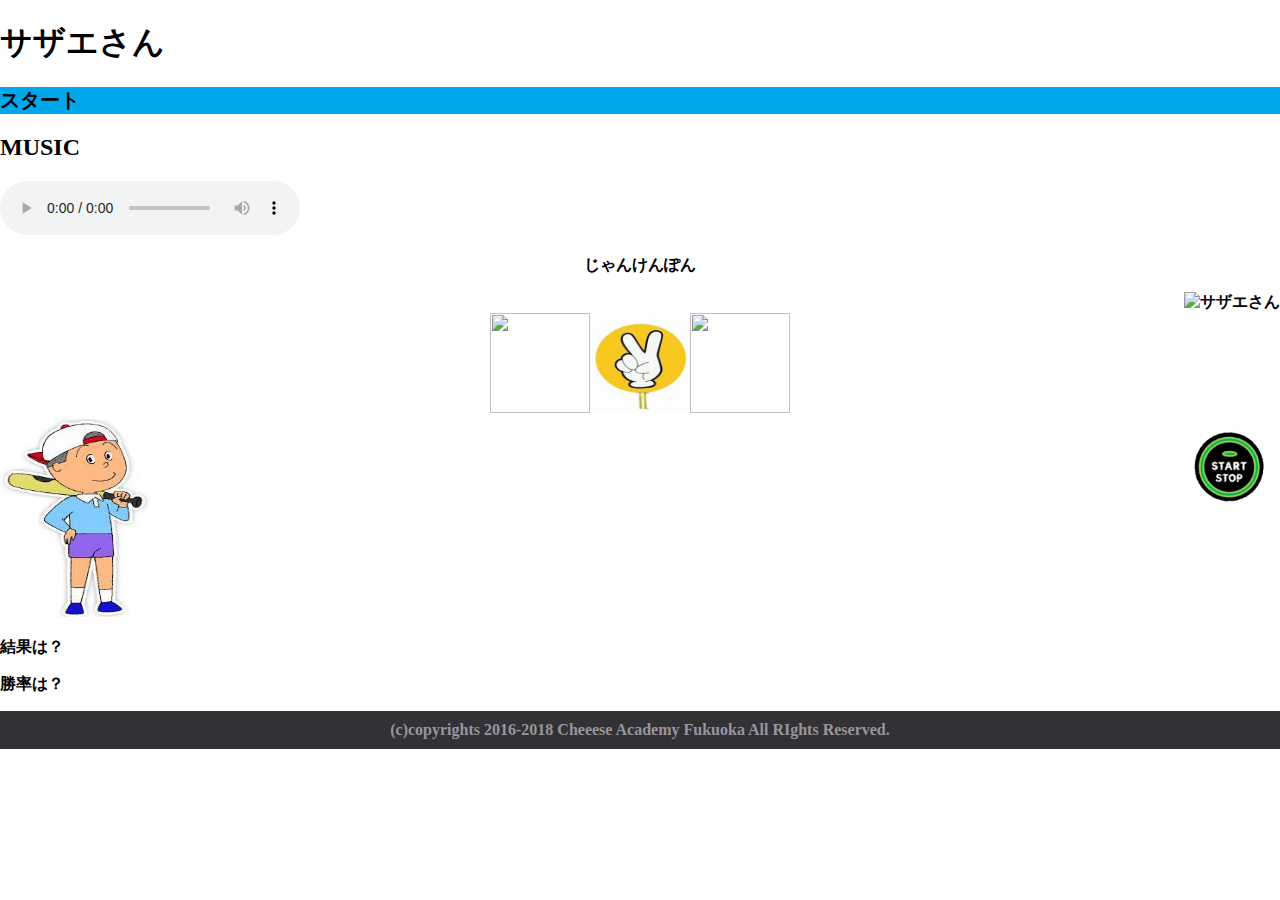
==== index.html @ 2810a510 "change to index" ====
<!DOCTYPE html>
<html lang="ja">

<head>
  <meta charset="UTF-8">
  <meta name="viewport" content="width=device-width, initial-scale=1.0">
  <link rel="stylesheet" href=janken_travel.css/style.css>
  <title>G's旅行</title>
</head>

<body>
  <header>
    <h1>サザエさん</h1>
  </header>

  <main>
    <div id="timer">スタート</div>
    <div>
      <audio class="sazae_ms" preload="auto">
        <source controls src="audio/歌詞.mp3">
      </audio>
      <div>
        <h2>MUSIC</h2>
        <audio controls src="audio/歌詞.mp3"></audio>
      </div>
    </div>
    
    <!-- <div class="players"> -->
        <div class="sazae">
          <p class="janken" id="janken">じゃんけんぽん</p>
          <img src="janken_travel.img/サザエぽん！.jpg" id="sazae" alt="サザエさん">
        </div>
          
          <div class="command">
            <div class="gu_btn">
                <img src="janken_travel.img/グー.jpg">
            </div>
            <div class="cho_btn">
                <img src="janken_travel.img/チョキ.jpg">
            </div> 
            <div class="pa_btn">
                <img src="janken_travel.img/パー.jpg">
            </div> 
          </div>

         <div class="u"> 
            <div class="you_img">
              <img src="janken_travel.img/カツオ.jpeg" id="you" alt="あなた">
            </div>
          
            <div>
              <div class="switch">
                <img src="janken_travel.img/OFF2-cutout.png" id="switch_img" alt="OFF">
              </div>   
          </div>
        </div>
            
          </div>
          <!-- <div><p id="com_hannd">コンピュータの出した手は？</p></div>
          <div><p id="my_hand">自分の手は？</p></div> -->
          <div><p id="result">結果は？</p></div>
          <div><p id="winning_per">勝率は？</p></div>
          
        </div>
    </div>



    <!-- <div class="button_below">
      <div id="stage_change1" class="stage_change">北海道</div>
      <div id="stage_change2" class="stage_change">東京</div>
      <div id="stage_change3" class="stage_change">山口</div>
      <div id="stage_change4" class="stage_change">福岡</div>   
      <audio id="right_sigh_sound"></audio>
      <audio id="some_vioce"></audio>
    </div> -->

<!-- 
    <img class="gazo" src="janken_travel.img/カツオ.jpeg" alt=""> -->


  </main>
  <footer>(c)copyrights 2016-2018 Cheeese Academy Fukuoka All RIghts Reserved.</footer>

  <script src="https://ajax.googleapis.com/ajax/libs/jquery/3.2.1/jquery.min.js"></script>
  <!-- <script src="janken.js/main.js"></script> -->
  


  <script>

    //   const timer = document.getElementById("timer");
    // }


    //  タイマー
  // function updateTimer() {
  //   const timeLimit = 180 * 1000;

  //   const t = new Date(startTime + timeLimit - Date.now());
  //   const m = String(t.getMinutes()).padStart(2, '0');
  //   const m = String(t.getSeconds()).padStart(2, '0');
  //   const ms = String(t.getMilliSeconds()).padStart(3, '0');
  //   timer.textContent = "${m}:${s}.${ms}";

  //   timeoutID = setTimeout(() => {
  //     updateTimer();
  //   }, 10);
  // }

    //ここに処理を追加


// じゃんけん（反復）＋勝率計算 --------------------------


    // let 数
    let win = 0; 
    let game_count = 0;    
   
//     $(function(){
// 	$('.gazo')(randomNumber === 0)(function(){
// 		if($(this).hasClass('open') == false){
// 			$(this).attr('src', 'janken_travel.img/右折.png').addClass('open');
// 		}else{
// 			$(this).attr('src', 'janken_travel.img/パー.jpg').removeClass('');
// 		}
// 	});
// }); 

  $(".gu_btn").on("click", function(){
    
    // サザエ前画像　removeClass hyoji
    // サザエ前画像　removeClass hyoji


    const min = 0;
    const max = 2;

    const randomNumber = Math.floor(Math.random() * (max - min + 1)) + min

    game_count = game_count +1;  // let 勝ち　数＋
    if(randomNumber === 0)  {
    $("#result").text("勝ち");


    // $("#sazae").attr('src', 'janken_travel.img/チョキ.jpg');

    $('h1').fadeIn("slow", function () {
  $(this).delay(3000).fadeOut("slow");
});


    win = win+1;
    }else if (randomNumber === 1) {
    $("#result").text("あいこ");
    }else if (randomNumber === 2) {
    $("#result").text("負け");
    }else{
      alert("エラー");
    }

    $(function(){
	$('.gazo').click(function(){  
		if($(this).hasClass('open') == false){
			$(this).attr('src', 'janken_travel.img/右折.png').addClass('open');
		}else{

		
		}
	});
}); 


    $("#winning_per").text(Math.floor(win / game_count*100)+"%");    // jquery 勝率
  });


  $(".cho_btn").on("click", function(){
    
    const min = 0;
    const max = 2;
    
    const randomNumber = Math.floor(Math.random() * (max - min + 1)) + min;
    
    game_count = game_count +1;
    if(randomNumber === 0)  {
      $("#result").text("勝ち");
      win = win+1;
    }else if (randomNumber === 1) {
      $("#result").text("あいこ");
    }else if (randomNumber === 2) {
      $("#result").text("負け");
    }else{
      alert("エラー");
    }
    $("#winning_per").text(Math.floor(win / game_count*100)+"%");

  });


  $(".pa_btn").on("click", function(){
    
    const min = 0;
    const max = 2;
    
    const randomNumber = Math.floor(Math.random() * (max - min + 1)) + min;
    
    game_count = game_count +1;
    if(randomNumber === 0)  {
      $("#result").text("勝ち");
      win = win+1;
    }else if (randomNumber === 1) {
      $("#result").text("あいこ");
    }else if (randomNumber === 2) {
      $("#result").text("負け");
    }else{
      alert("エラー");
    }
    $("#winning_per").text(Math.floor(win / game_count*100)+"%");
  });


  // 勝った時の操作 
  
  if(win ===1){
    endGame();
    sazae. src = "janken_travel.img/drivepeople.png";
  }

//  負けた時の操作



// あいこの時の操作





</script>


</body>

</html>
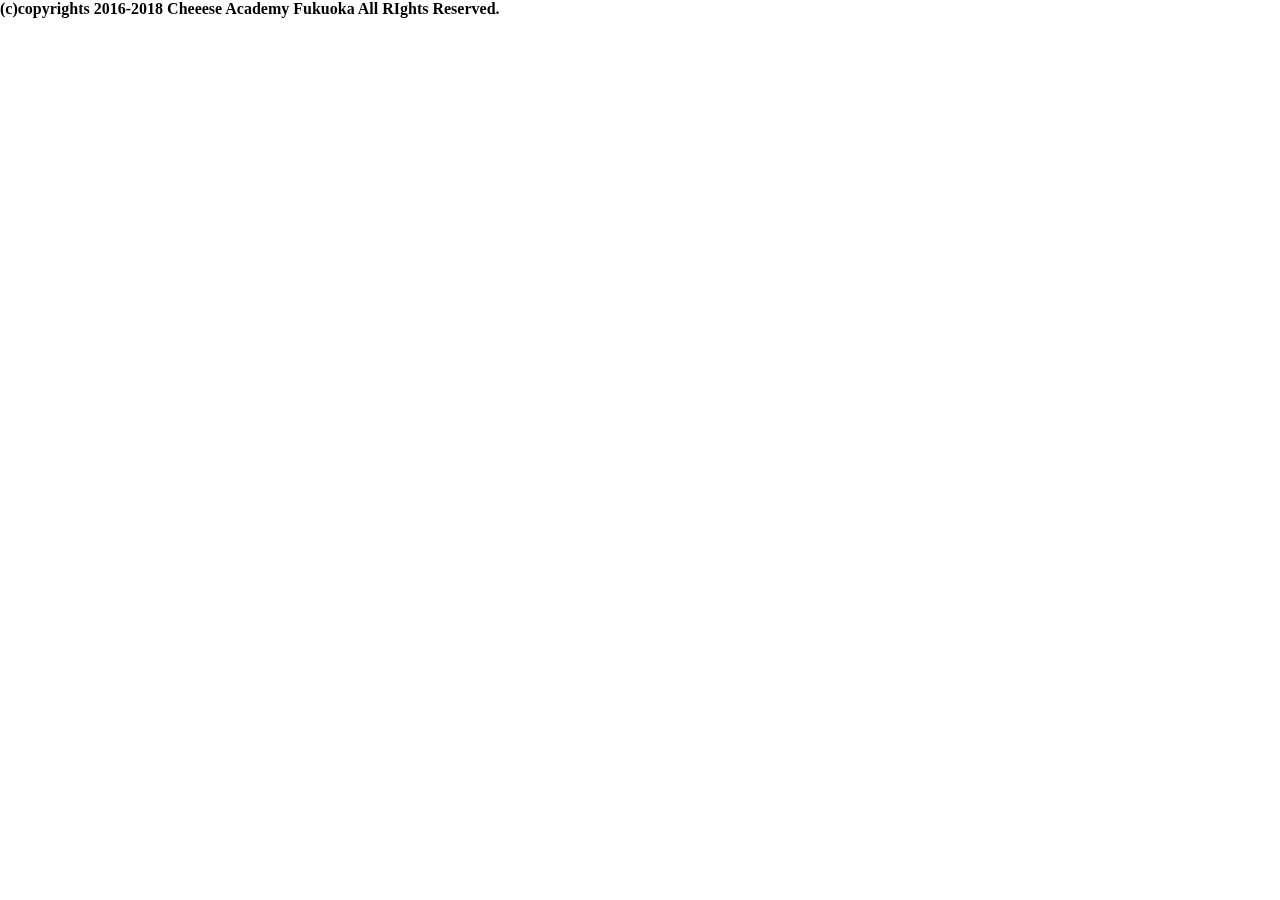
==== commit 72ab8328: "パニック状態" ====
--- a/index.html
+++ b/index.html
@@ -6,9 +6,27 @@
   <meta name="viewport" content="width=device-width, initial-scale=1.0">
   <link rel="stylesheet" href=janken_travel.css/style.css>
   <title>G's旅行</title>
+  <div id="video-area">
+    <video id="video" poster="img/movie.jpg" webkit-playsinline playsinline muted autoplay loop>
+  
+    
 </head>
 
 <body>
+<!-- 背景 -->
+
+<div id="video-area">
+  <video id="video" poster="img/movie.jpg" webkit-playsinline playsinline muted autoplay loop>
+    <source src="audio/y2mate.com - サザエさんエンディング最期の家に入る所_360p.mp4" type="video/mp4">
+    <p>動画を再生できる環境ではありません。</p>
+    </video>
+    <!--/video-area--></div>
+    </header>
+
+
+
+
+
   <header>
     <h1>サザエさん</h1>
   </header>
@@ -28,10 +46,21 @@
     <!-- <div class="players"> -->
         <div class="sazae">
           <p class="janken" id="janken">じゃんけんぽん</p>
-          <img src="janken_travel.img/サザエぽん！.jpg" id="sazae" alt="サザエさん">
+          
+          <div class="sazae_img">
+            <img src="janken_travel.img/サザエぽん！.jpg" id="sazae" alt="サザエさん">
+          </div>
         </div>
-          
-          <div class="command">
+  
+          <div class="fade_img">
+           <img src="janken_travel.img/グー.jpg" id="sazae_gu">
+           <img src="janken_travel.img/チョキ.jpg" id="sazae_gu">
+           <img src="janken_travel.img/パー.jpg" id="sazae_gu">
+          </div>
+
+        
+          <!-- じゃんけんボタン -->
+          <div class="command">  
             <div class="gu_btn">
                 <img src="janken_travel.img/グー.jpg">
             </div>
@@ -42,12 +71,12 @@
                 <img src="janken_travel.img/パー.jpg">
             </div> 
           </div>
-
+<!-- カツオ -->
          <div class="u"> 
             <div class="you_img">
               <img src="janken_travel.img/カツオ.jpeg" id="you" alt="あなた">
             </div>
-          
+          <!-- スイッチ -->
             <div>
               <div class="switch">
                 <img src="janken_travel.img/OFF2-cutout.png" id="switch_img" alt="OFF">
@@ -55,13 +84,13 @@
           </div>
         </div>
             
-          </div>
+      
           <!-- <div><p id="com_hannd">コンピュータの出した手は？</p></div>
           <div><p id="my_hand">自分の手は？</p></div> -->
           <div><p id="result">結果は？</p></div>
           <div><p id="winning_per">勝率は？</p></div>
           
-        </div>
+      
     </div>
 
 
@@ -111,47 +140,46 @@
     //ここに処理を追加
 
 
-// じゃんけん（反復）＋勝率計算 --------------------------
-
-
-    // let 数
+    $('#sazae_gu').hide
+
+// じゃんけん（反復）----------------------------------------------------
+
     let win = 0; 
     let game_count = 0;    
    
-//     $(function(){
-// 	$('.gazo')(randomNumber === 0)(function(){
-// 		if($(this).hasClass('open') == false){
-// 			$(this).attr('src', 'janken_travel.img/右折.png').addClass('open');
-// 		}else{
-// 			$(this).attr('src', 'janken_travel.img/パー.jpg').removeClass('');
-// 		}
-// 	});
-// }); 
-
+
+// グーを押した時-------------------------------
   $(".gu_btn").on("click", function(){
-    
-    // サザエ前画像　removeClass hyoji
-    // サザエ前画像　removeClass hyoji
-
 
     const min = 0;
     const max = 2;
 
     const randomNumber = Math.floor(Math.random() * (max - min + 1)) + min
 
-    game_count = game_count +1;  // let 勝ち　数＋
-    if(randomNumber === 0)  {
+    game_count = game_count +1;  // let 勝ち数＋
+    if(randomNumber === 0)  { 
     $("#result").text("勝ち");
 
-
-    // $("#sazae").attr('src', 'janken_travel.img/チョキ.jpg');
-
-    $('h1').fadeIn("slow", function () {
-  $(this).delay(3000).fadeOut("slow");
+// グーで勝った時--------------------
+    // $("#sazae").attr('src', 'janken_travel.img/チョキ.jpg')
+    // // $(this)
+    // .fadeIn(300);
+
+    $('#sazae_gu').fadeIn("slow", function () {
+  $(this).fadeOut("slow");
 });
 
-
-    win = win+1;
+// $(function(){
+//   $(".fade-img img:not(:first-child)").hide();
+//   setInterval(function() {
+//     $(".fade-img img:first-child").fadeOut("slow").next("img").fadeIn("slow").end().appendTo(".fade-img");
+//   },1000);
+// });
+
+
+
+
+    win = win+1;    //勝ちカウントをする
     }else if (randomNumber === 1) {
     $("#result").text("あいこ");
     }else if (randomNumber === 2) {
@@ -176,30 +204,14 @@
   });
 
 
-  $(".cho_btn").on("click", function(){
-    
-    const min = 0;
-    const max = 2;
-    
-    const randomNumber = Math.floor(Math.random() * (max - min + 1)) + min;
-    
-    game_count = game_count +1;
-    if(randomNumber === 0)  {
-      $("#result").text("勝ち");
-      win = win+1;
-    }else if (randomNumber === 1) {
-      $("#result").text("あいこ");
-    }else if (randomNumber === 2) {
-      $("#result").text("負け");
-    }else{
-      alert("エラー");
-    }
-    $("#winning_per").text(Math.floor(win / game_count*100)+"%");
-
-  });
-
-
-  $(".pa_btn").on("click", function(){
+
+
+
+
+
+// チョキ押した時-----------------------------
+  
+$(".cho_btn").on("click", function(){
     
     const min = 0;
     const max = 2;
@@ -221,18 +233,33 @@
   });
 
 
-  // 勝った時の操作 
-  
-  if(win ===1){
-    endGame();
-    sazae. src = "janken_travel.img/drivepeople.png";
-  }
-
-//  負けた時の操作
-
-
-
-// あいこの時の操作
+
+
+
+
+// パー押した時--------------------------
+ 
+$(".pa_btn").on("click", function(){
+    
+    const min = 0;
+    const max = 2;
+    
+    const randomNumber = Math.floor(Math.random() * (max - min + 1)) + min;
+    
+    game_count = game_count +1;
+    if(randomNumber === 0)  {
+      $("#result").text("勝ち");
+      win = win+1;
+    }else if (randomNumber === 1) {
+      $("#result").text("あいこ");
+    }else if (randomNumber === 2) {
+      $("#result").text("負け");
+    }else{
+      alert("エラー");
+    }
+    $("#winning_per").text(Math.floor(win / game_count*100)+"%");
+  });
+
 
 
 
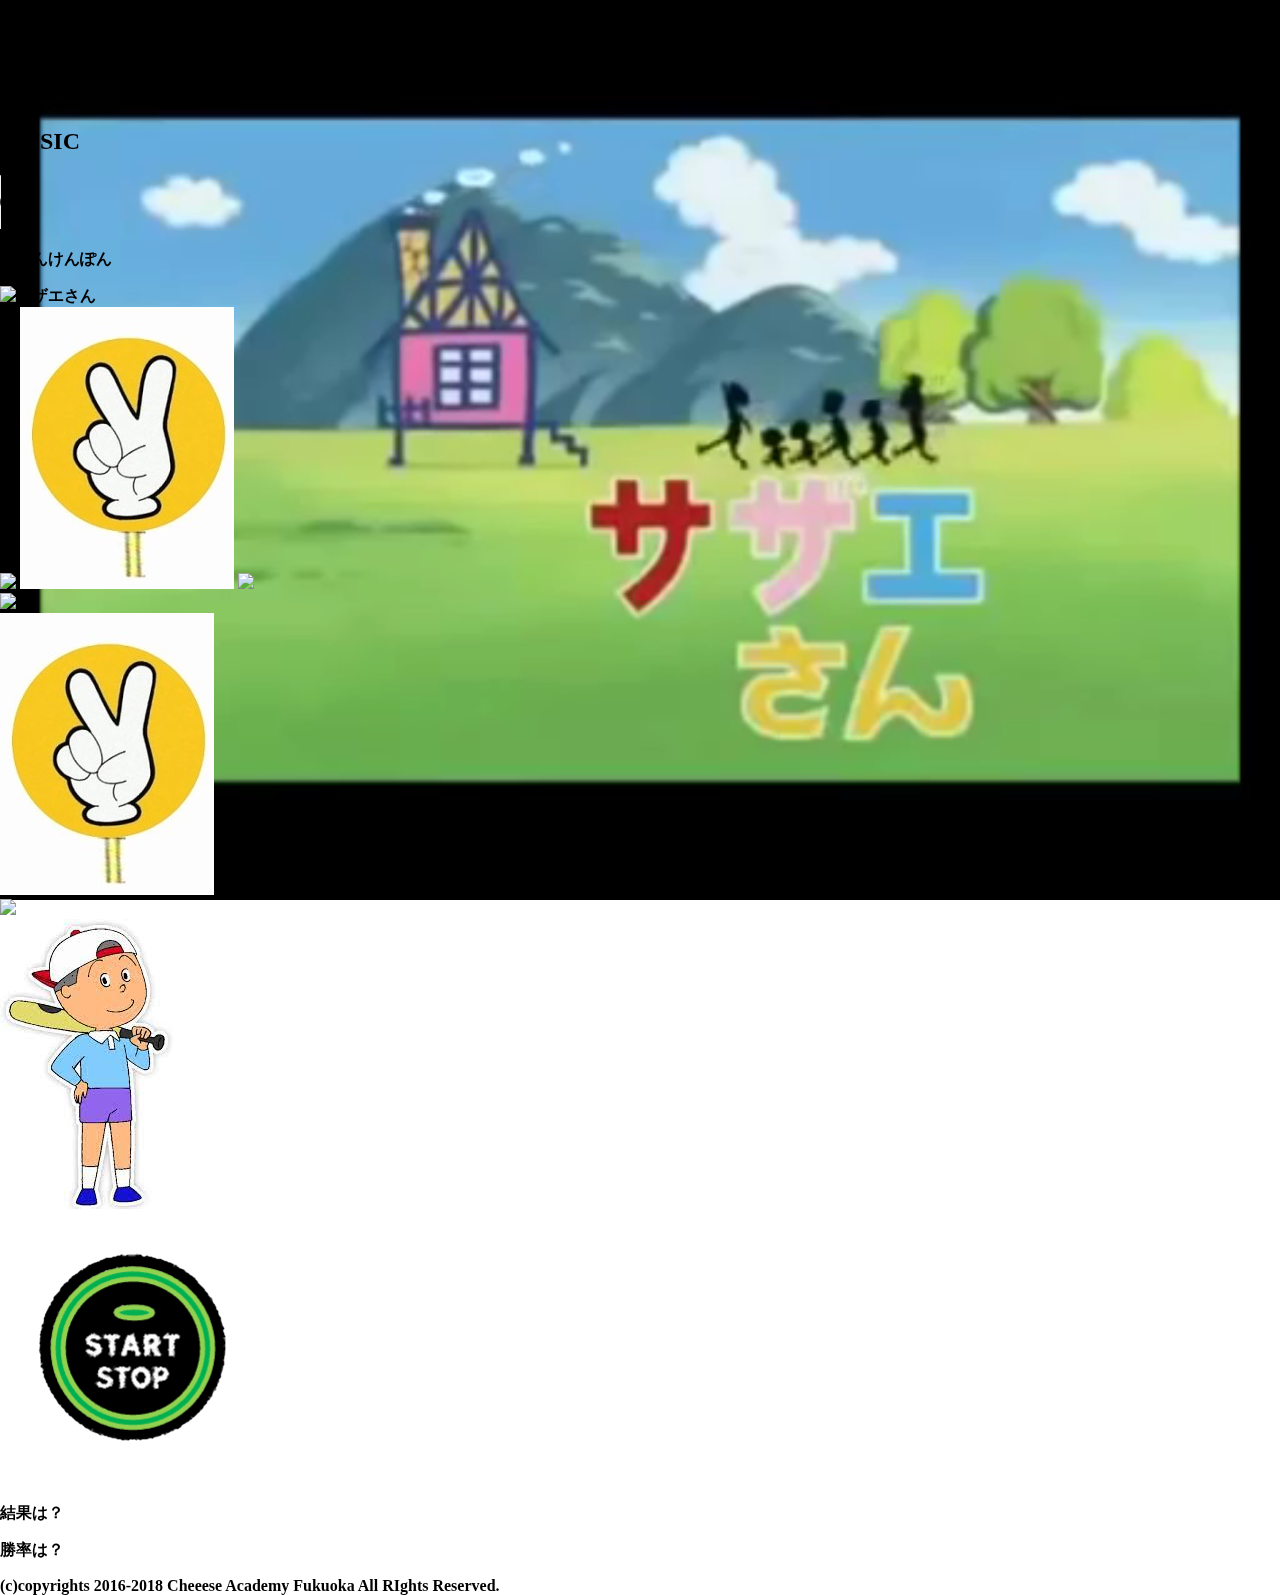
==== commit b7c14b9f: "after check and change video tag place" ====
--- a/index.html
+++ b/index.html
@@ -6,9 +6,6 @@
   <meta name="viewport" content="width=device-width, initial-scale=1.0">
   <link rel="stylesheet" href=janken_travel.css/style.css>
   <title>G's旅行</title>
-  <div id="video-area">
-    <video id="video" poster="img/movie.jpg" webkit-playsinline playsinline muted autoplay loop>
-  
     
 </head>
 
@@ -16,7 +13,7 @@
 <!-- 背景 -->
 
 <div id="video-area">
-  <video id="video" poster="img/movie.jpg" webkit-playsinline playsinline muted autoplay loop>
+  <video id="video" poster="img/movie.jpg" playsinline muted autoplay loop>
     <source src="audio/y2mate.com - サザエさんエンディング最期の家に入る所_360p.mp4" type="video/mp4">
     <p>動画を再生できる環境ではありません。</p>
     </video>
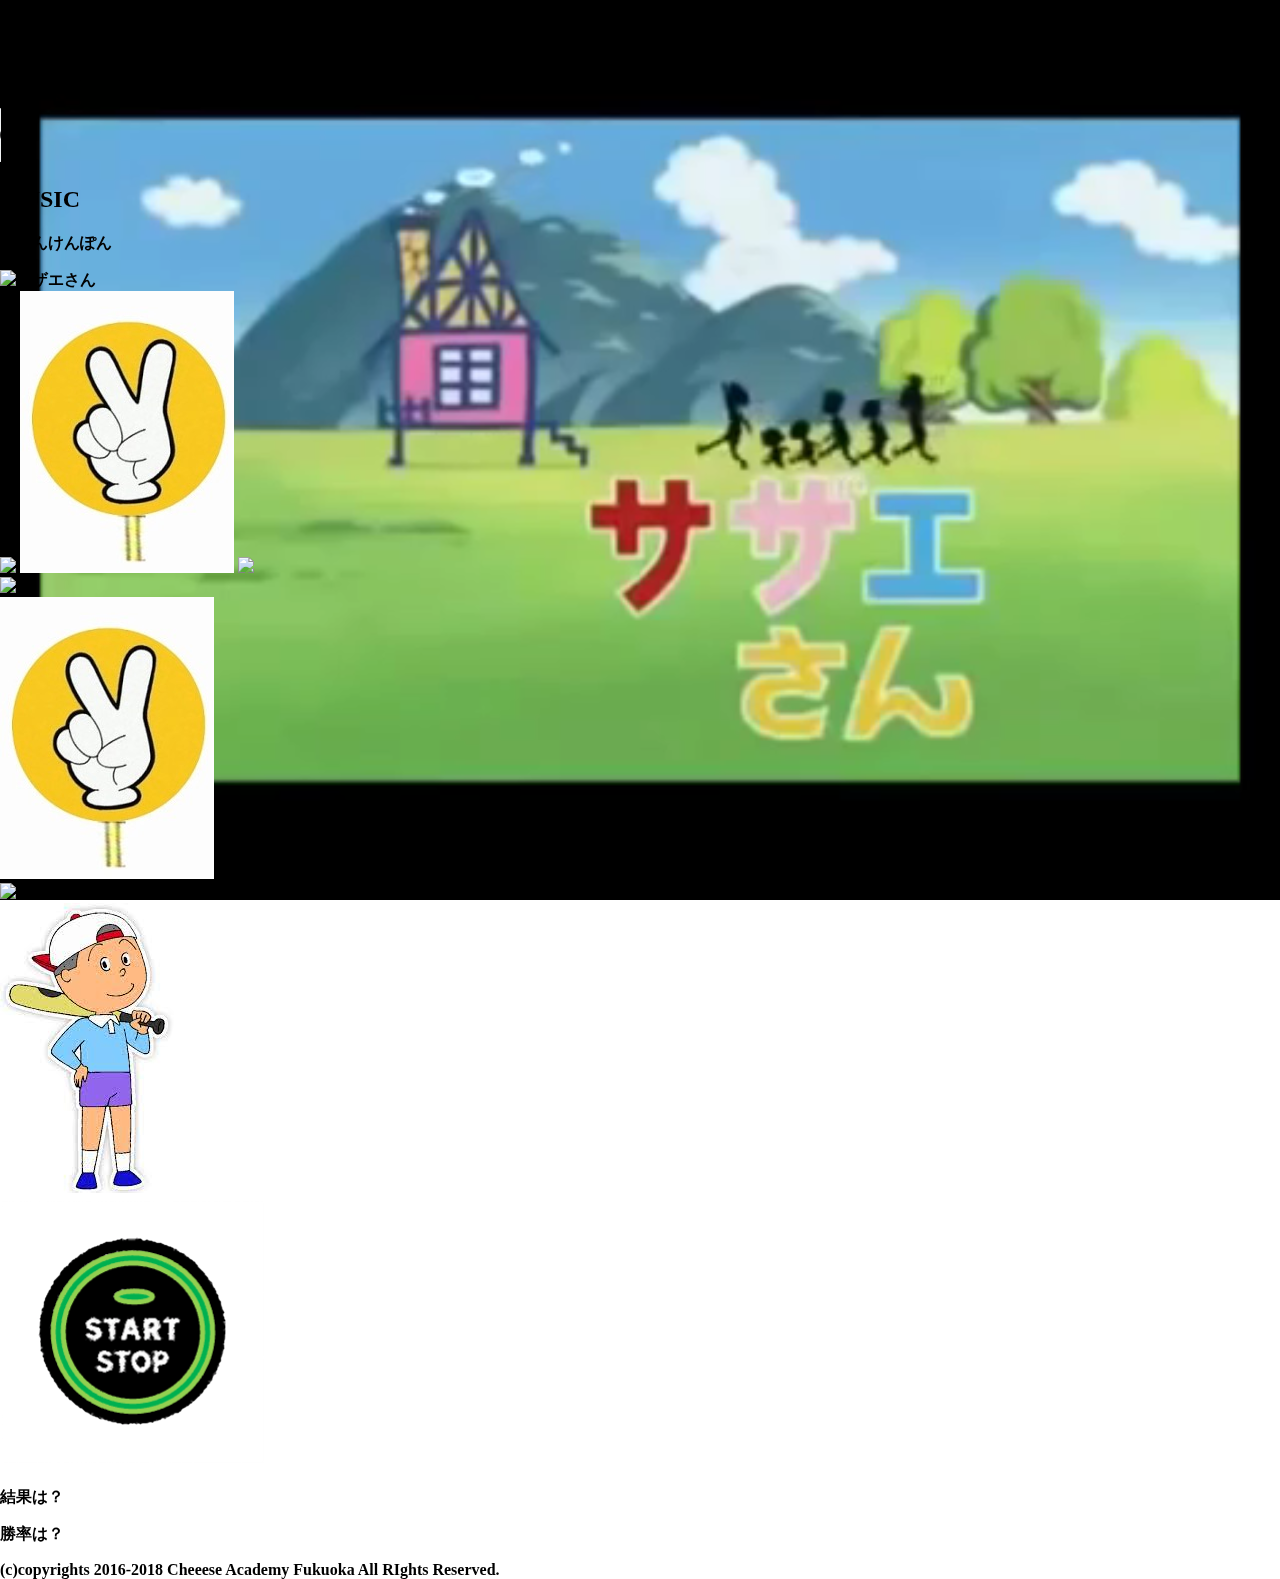
==== commit 461de93d: "first check after" ====
--- a/index.html
+++ b/index.html
@@ -18,7 +18,7 @@
     <p>動画を再生できる環境ではありません。</p>
     </video>
     <!--/video-area--></div>
-    </header>
+    
 
 
 
@@ -31,12 +31,11 @@
   <main>
     <div id="timer">スタート</div>
     <div>
-      <audio class="sazae_ms" preload="auto">
-        <source controls src="audio/歌詞.mp3">
-      </audio>
+      <audio controls src="audio/歌詞.mp3"></audio>
       <div>
         <h2>MUSIC</h2>
-        <audio controls src="audio/歌詞.mp3"></audio>
+       
+        </audio>
       </div>
     </div>
     
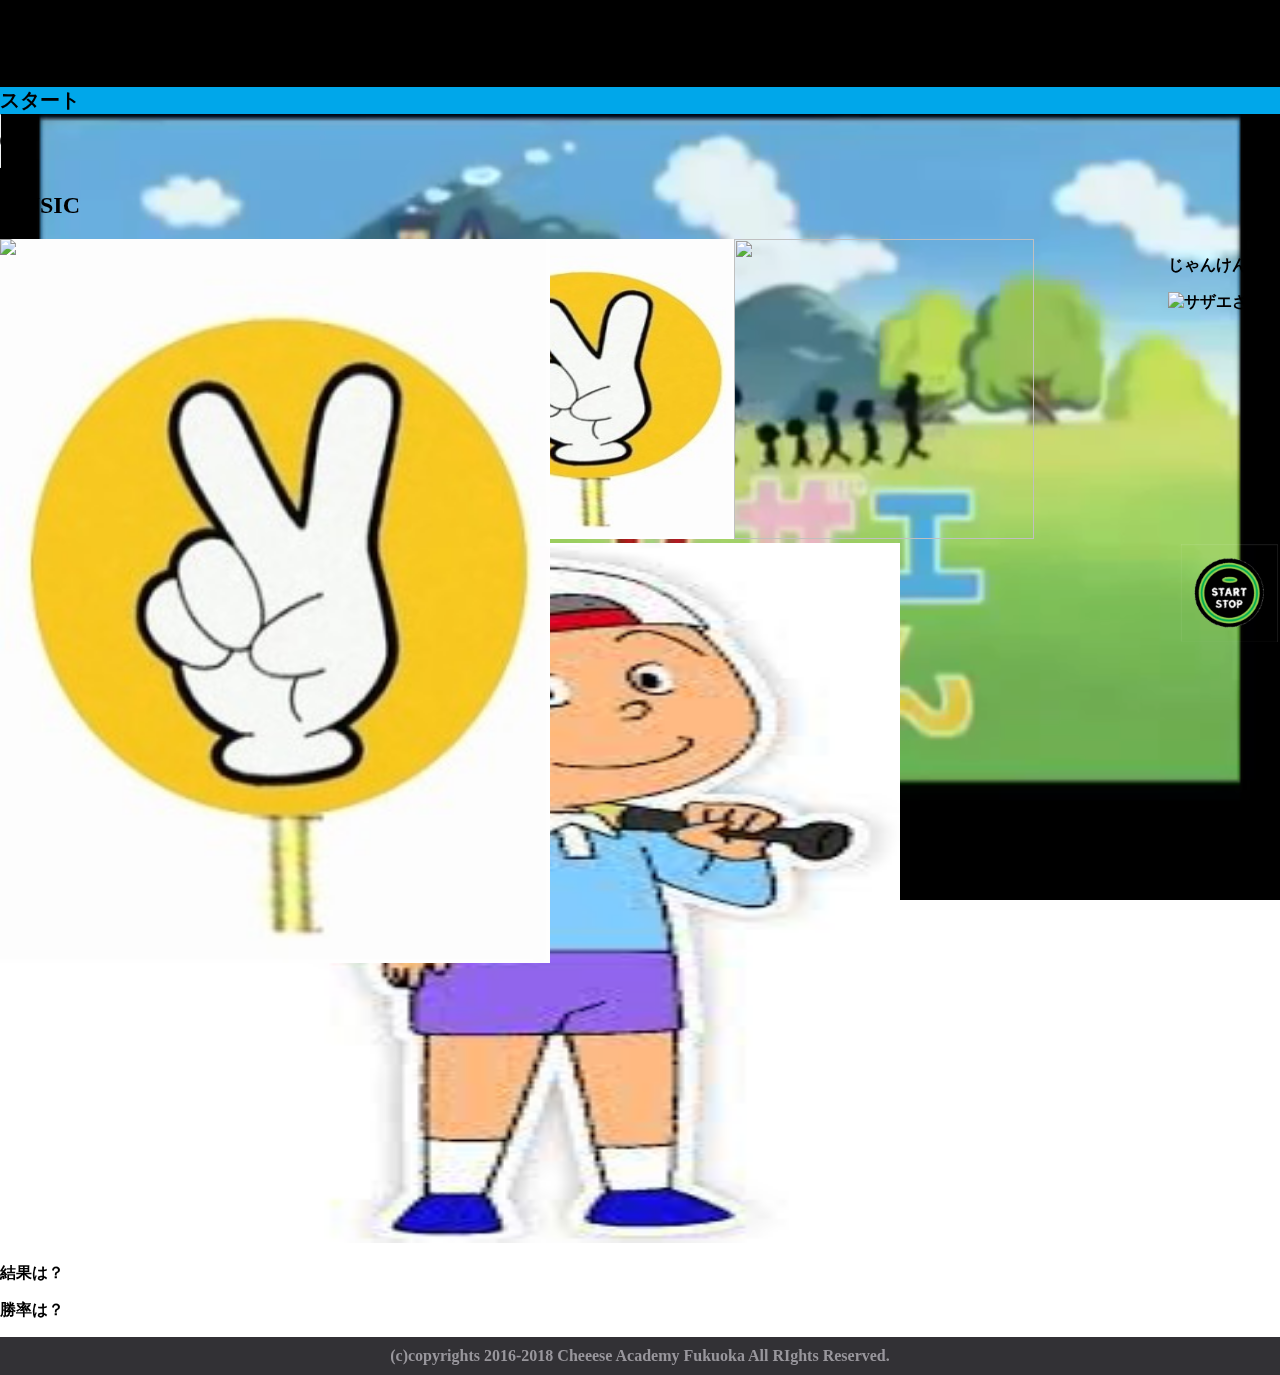
==== commit ba28f9ef: "check" ====
--- a/index.html
+++ b/index.html
@@ -12,9 +12,10 @@
 <body>
 <!-- 背景 -->
 
-<div id="video-area">
-  <video id="video" poster="img/movie.jpg" playsinline muted autoplay loop>
-    <source src="audio/y2mate.com - サザエさんエンディング最期の家に入る所_360p.mp4" type="video/mp4">
+<div class="video-area">
+  <!-- <video id="video" poster="img/movie.jpg" playsinline muted autoplay loop>
+    <source src="audio/y2mate.com - サザエさんエンディング最期の家に入る所_360p.mp4" type="video/mp4"> -->
+    <video src="audio/y2mate.com - サザエさんエンディング最期の家に入る所_360p.mp4" id="video" loop autoplay muted></video>
     <p>動画を再生できる環境ではありません。</p>
     </video>
     <!--/video-area--></div>
@@ -33,9 +34,7 @@
     <div>
       <audio controls src="audio/歌詞.mp3"></audio>
       <div>
-        <h2>MUSIC</h2>
-       
-        </audio>
+        <h2>MUSIC</h2> 
       </div>
     </div>
     
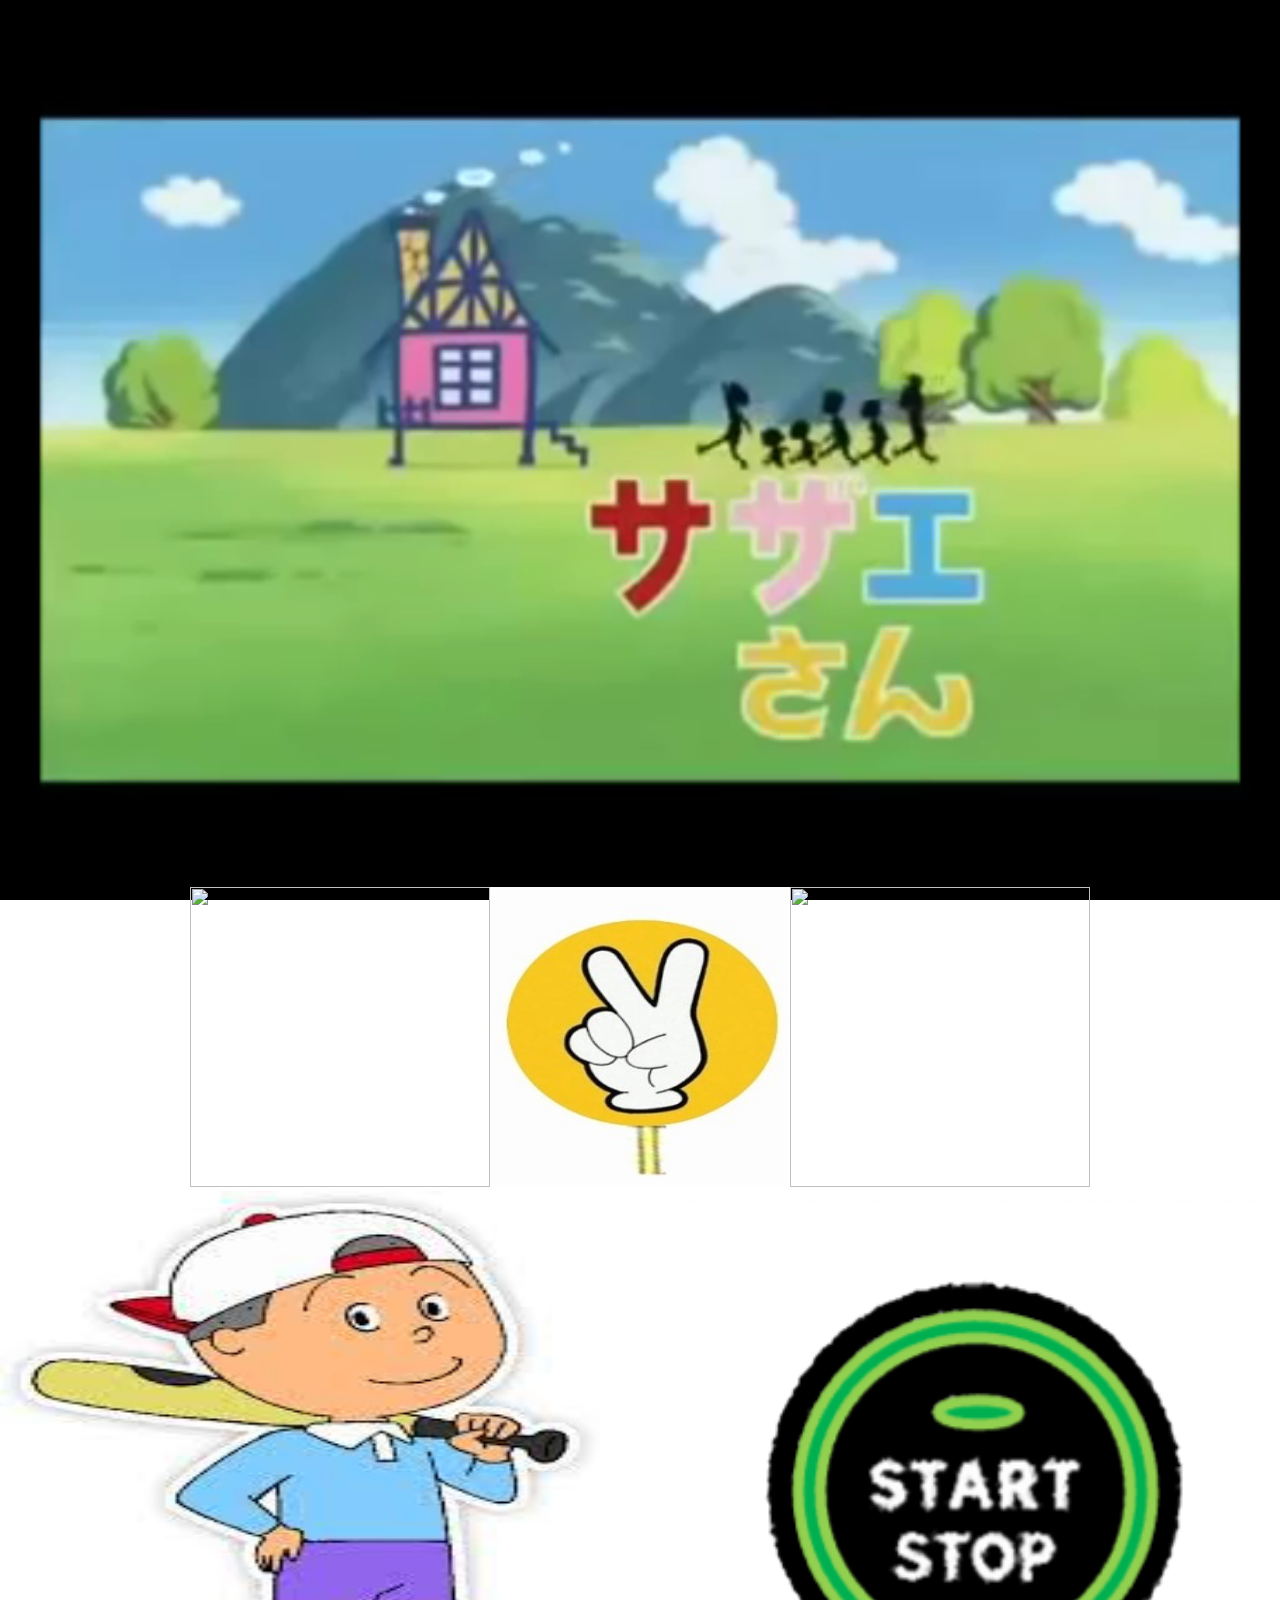
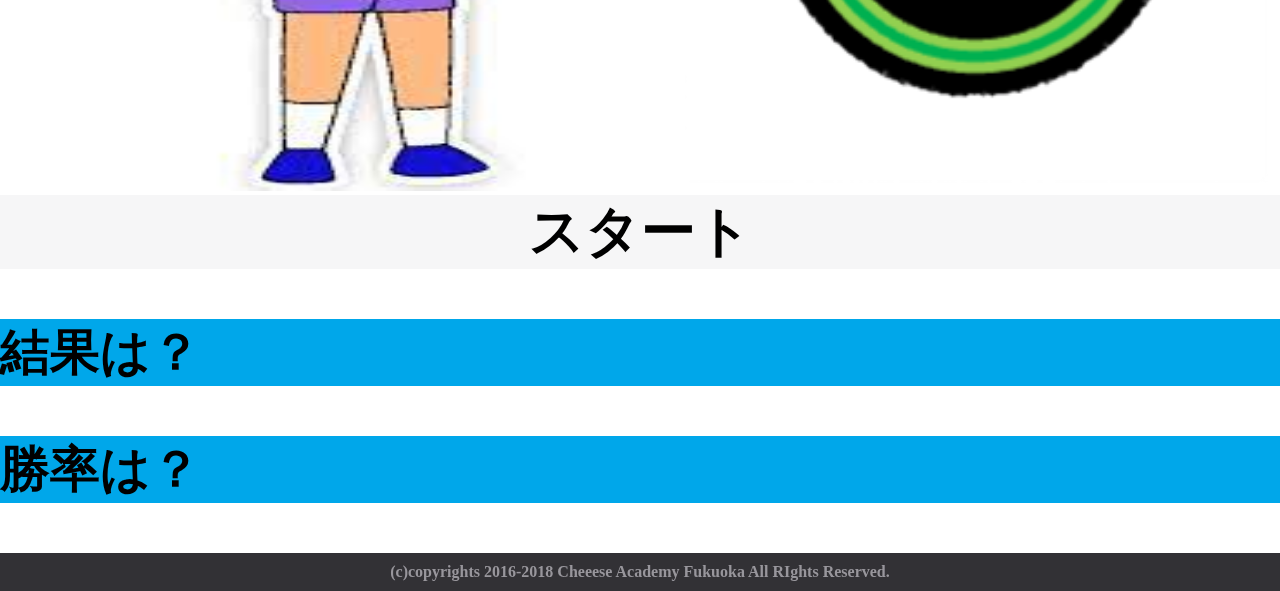
==== commit ddc28ac8: "みんなのおかげ" ====
--- a/index.html
+++ b/index.html
@@ -5,7 +5,7 @@
   <meta charset="UTF-8">
   <meta name="viewport" content="width=device-width, initial-scale=1.0">
   <link rel="stylesheet" href=janken_travel.css/style.css>
-  <title>G's旅行</title>
+  <title>サザエじゃんけん</title>
     
 </head>
 
@@ -23,36 +23,35 @@
 
 
 
-
-
-  <header>
-    <h1>サザエさん</h1>
-  </header>
-
   <main>
-    <div id="timer">スタート</div>
     <div>
-      <audio controls src="audio/歌詞.mp3"></audio>
       <div>
-        <h2>MUSIC</h2> 
+        <audio src="audio/歌詞.mp3" id="audio"></audio>
+      </div>
+      <div>
+        <h1>じゃんけんぽん</h1> 
       </div>
     </div>
     
     <!-- <div class="players"> -->
-        <div class="sazae">
-          <p class="janken" id="janken">じゃんけんぽん</p>
+       
           
-          <div class="sazae_img">
+        <div class="sazae_img">
+          <!-- <div>
             <img src="janken_travel.img/サザエぽん！.jpg" id="sazae" alt="サザエさん">
+          </div> -->
+          <div class="fade_img">
+            <img src="janken_travel.img/グー.jpg" id="sazae_gu">
+          </div>
+          <div class="fade_img">
+            <img src="janken_travel.img/チョキ.jpg" id="sazae_cho">
+          </div>
+          <div class="fade_img">
+            <img src="janken_travel.img/パー.jpg" id="sazae_pa">
           </div>
         </div>
-  
-          <div class="fade_img">
-           <img src="janken_travel.img/グー.jpg" id="sazae_gu">
-           <img src="janken_travel.img/チョキ.jpg" id="sazae_gu">
-           <img src="janken_travel.img/パー.jpg" id="sazae_gu">
-          </div>
-
+        <div class="empty"></div>
+       
         
           <!-- じゃんけんボタン -->
           <div class="command">  
@@ -73,17 +72,29 @@
             </div>
           <!-- スイッチ -->
             <div>
-              <div class="switch">
+              <!-- <div class="switch">
                 <img src="janken_travel.img/OFF2-cutout.png" id="switch_img" alt="OFF">
-              </div>   
+              </div>   -->
+             
+                <div class="switch_on">
+                  <img src="janken_travel.img/OFF2-cutout.png" id="switch_img" alt="OFF"><!-- #musicPlay -->
+                </div>
+                <!-- <div class="switch_off">
+                  <img src="janken_travel.img/ON2-cutout.png" alt="ON">#musicPlay
+                </div> -->
+             
+
           </div>
         </div>
             
       
           <!-- <div><p id="com_hannd">コンピュータの出した手は？</p></div>
           <div><p id="my_hand">自分の手は？</p></div> -->
+          <div>
+          <div id="timer">スタート</div>
           <div><p id="result">結果は？</p></div>
           <div><p id="winning_per">勝率は？</p></div>
+        </div>
           
       
     </div>
@@ -135,13 +146,25 @@
     //ここに処理を追加
 
 
-    $('#sazae_gu').hide
+
+    
+    // スタートボタンを押したら
+    $('.switch_on').click(function(){
+      $('.switch_on').children('img').attr('src',"janken_travel.img/ON2-cutout.png");
+  $('#audio').get(0).play();
+});
+// $('#videoPlay').click(function(){
+//   $('#video').get(0).play();
+// });
+    
+    // カウントダウンスタート
+    // 音楽スタート
 
 // じゃんけん（反復）----------------------------------------------------
 
     let win = 0; 
     let game_count = 0;    
-   
+
 
 // グーを押した時-------------------------------
   $(".gu_btn").on("click", function(){
@@ -156,45 +179,34 @@
     $("#result").text("勝ち");
 
 // グーで勝った時--------------------
-    // $("#sazae").attr('src', 'janken_travel.img/チョキ.jpg')
-    // // $(this)
-    // .fadeIn(300);
-
-    $('#sazae_gu').fadeIn("slow", function () {
-  $(this).fadeOut("slow");
-});
-
-// $(function(){
-//   $(".fade-img img:not(:first-child)").hide();
-//   setInterval(function() {
-//     $(".fade-img img:first-child").fadeOut("slow").next("img").fadeIn("slow").end().appendTo(".fade-img");
-//   },1000);
-// });
-
-
-
+
+// フェードインアウト
+    $('#sazae_cho').addClass('appear');
+    setTimeout(function () {
+      $('#sazae_cho').removeClass('appear');
+    }, 1000);
+  //   $('#sazae_cho').fadeIn("slow", function () {
+  // $(this).fadeOut("slow");
 
     win = win+1;    //勝ちカウントをする
     }else if (randomNumber === 1) {
     $("#result").text("あいこ");
+// あいこの時-----
+    $('#sazae_gu').addClass('appear');
+    setTimeout(function () {
+      $('#sazae_gu').removeClass('appear');
+    }, 1000);
     }else if (randomNumber === 2) {
     $("#result").text("負け");
+// 負けの時
+    $('#sazae_pa').addClass('appear');
+    setTimeout(function () {
+      $('#sazae_pa').removeClass('appear');
+    }, 1000);
     }else{
       alert("エラー");
     }
 
-    $(function(){
-	$('.gazo').click(function(){  
-		if($(this).hasClass('open') == false){
-			$(this).attr('src', 'janken_travel.img/右折.png').addClass('open');
-		}else{
-
-		
-		}
-	});
-}); 
-
-
     $("#winning_per").text(Math.floor(win / game_count*100)+"%");    // jquery 勝率
   });
 
@@ -216,11 +228,31 @@
     game_count = game_count +1;
     if(randomNumber === 0)  {
       $("#result").text("勝ち");
+    
+// チョキで勝った時--------------------
+
+// フェードインアウト
+$('#sazae_pa').addClass('appear');
+    setTimeout(function () {
+      $('#sazae_pa').removeClass('appear');
+    }, 1000);
+
+  //   $('#sazae_pa').fadeIn("slow", function () {
+  // $(this).fadeOut("slow");
+
       win = win+1;
     }else if (randomNumber === 1) {
       $("#result").text("あいこ");
+      $('#sazae_cho').addClass('appear');
+    setTimeout(function () {
+      $('#sazae_cho').removeClass('appear');
+    }, 1000);
     }else if (randomNumber === 2) {
       $("#result").text("負け");
+      $('#sazae_pa').addClass('appear');
+    setTimeout(function () {
+      $('#sazae_pa').removeClass('appear');
+    }, 1000);
     }else{
       alert("エラー");
     }
@@ -244,11 +276,30 @@
     game_count = game_count +1;
     if(randomNumber === 0)  {
       $("#result").text("勝ち");
+// 勝った時--------------------
+
+// フェードインアウト
+$('#sazae_gu').addClass('appear');
+    setTimeout(function () {
+      $('#sazae_gu').removeClass('appear');
+    }, 1000);
+// $('#sazae_gu').fadeIn("slow", function () {
+//   $(this).fadeOut("slow");
+// });
+
       win = win+1;
     }else if (randomNumber === 1) {
       $("#result").text("あいこ");
+      $('#sazae_pa').addClass('appear');
+    setTimeout(function () {
+      $('#sazae_pa').removeClass('appear');
+    }, 1000);
     }else if (randomNumber === 2) {
       $("#result").text("負け");
+      $('#sazae_cho').addClass('appear');
+    setTimeout(function () {
+      $('#sazae_cho').removeClass('appear');
+    }, 1000);
     }else{
       alert("エラー");
     }
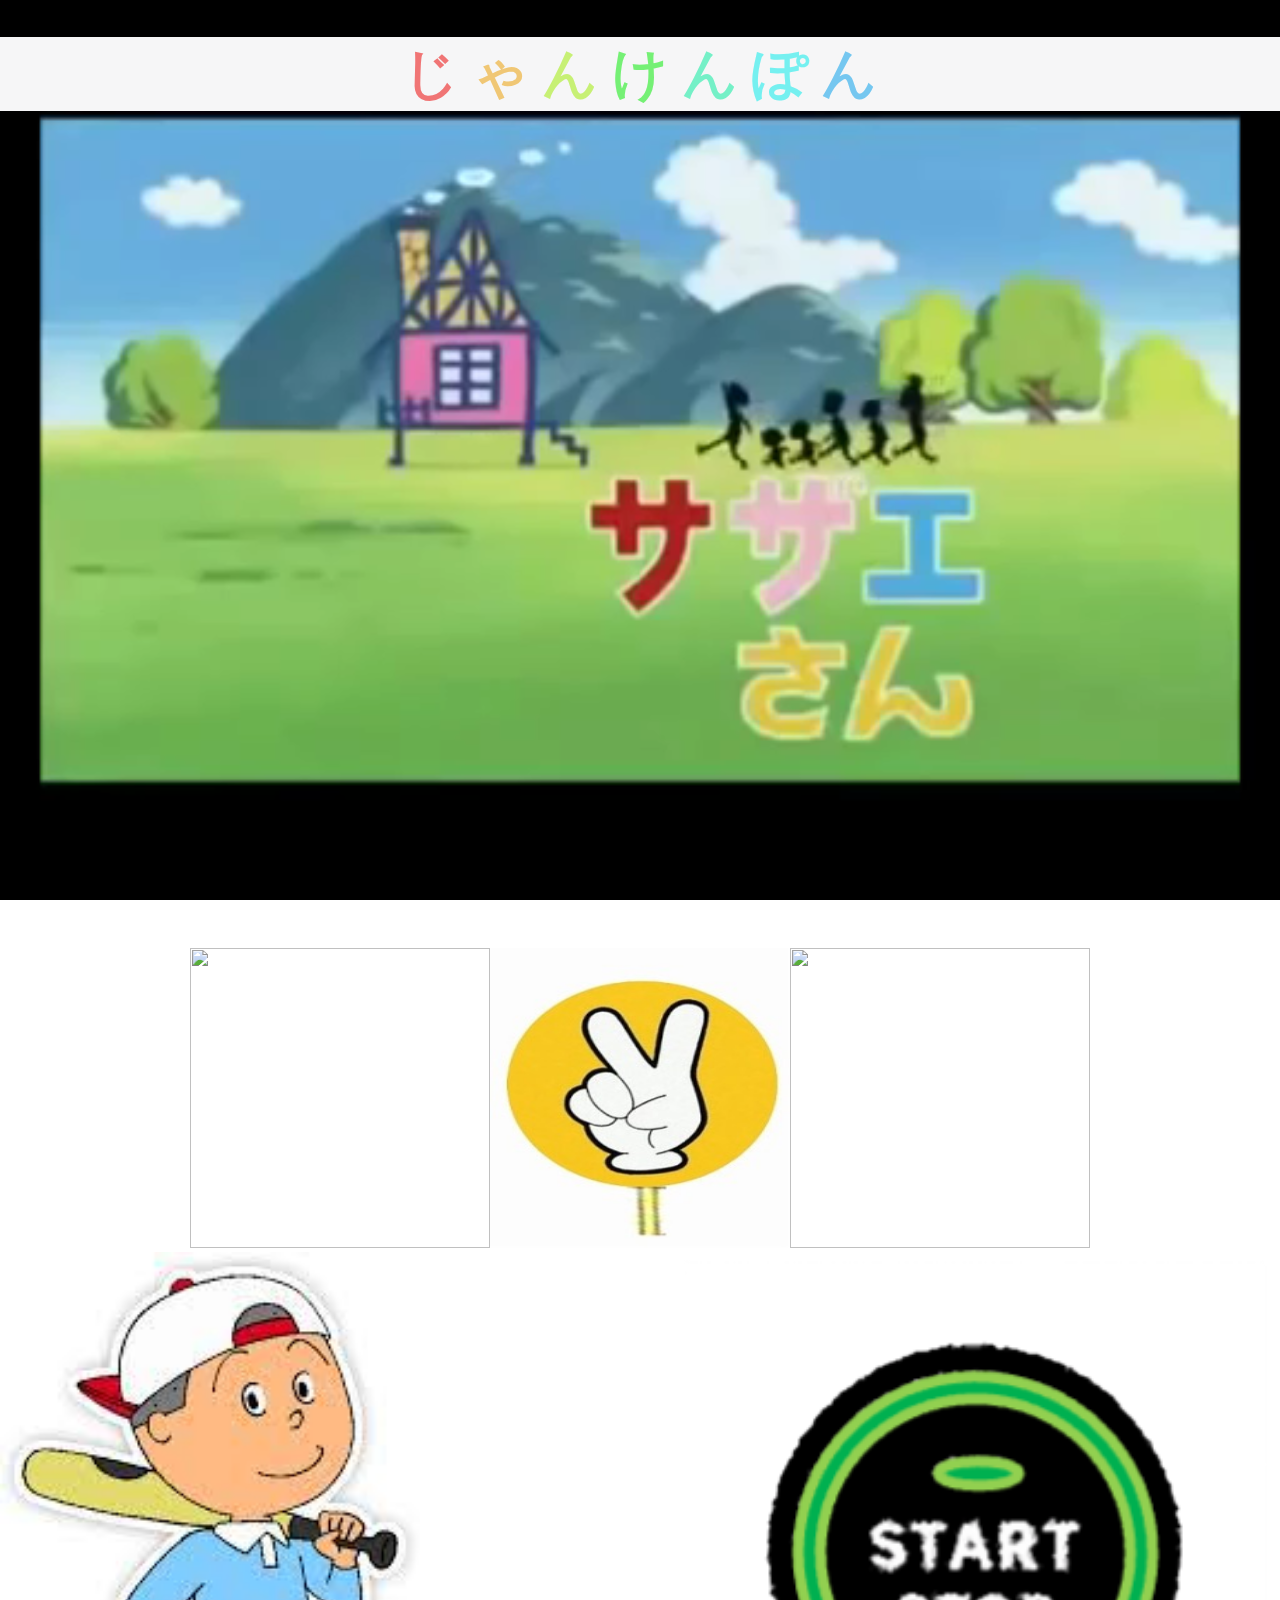
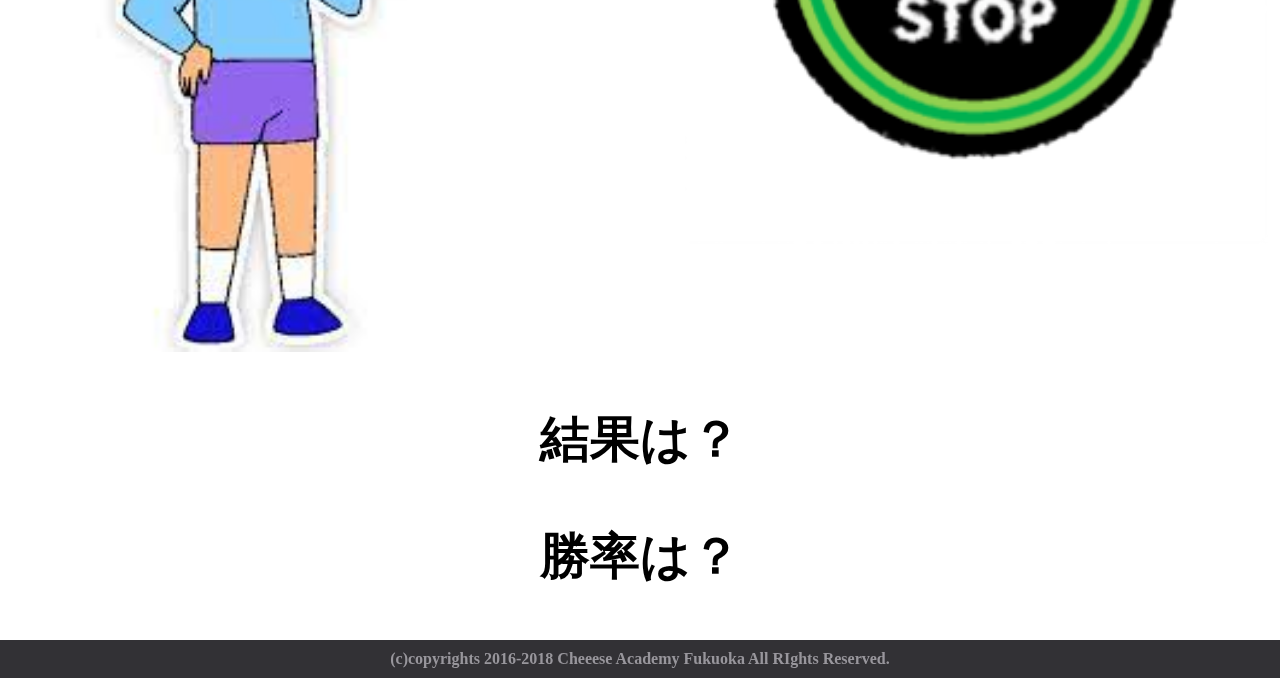
==== commit f0d34b50: "presentation" ====
--- a/index.html
+++ b/index.html
@@ -20,20 +20,27 @@
     </video>
     <!--/video-area--></div>
     
-
-
-
-  <main>
-    <div>
+    
+    
+    
+    <main>
+
       <div>
-        <audio src="audio/歌詞.mp3" id="audio"></audio>
+        <div>
+          <audio src="audio/歌詞.mp3" id="audio"></audio>
+        </div>
+          <h1>
+            <span class="a">じ</span>
+            <span class="b">ゃ</span>
+            <span class="c">ん</span>
+            <span class="d">け</span>
+            <span class="e">ん</span>
+            <span class="f">ぽ</span>
+            <span class="g">ん</span>
+          </h1> 
       </div>
-      <div>
-        <h1>じゃんけんぽん</h1> 
-      </div>
-    </div>
-    
-    <!-- <div class="players"> -->
+      
+      <!-- <div class="players"> -->
        
           
         <div class="sazae_img">
@@ -84,14 +91,17 @@
                 </div> -->
              
 
-          </div>
+            </div>
         </div>
             
       
           <!-- <div><p id="com_hannd">コンピュータの出した手は？</p></div>
           <div><p id="my_hand">自分の手は？</p></div> -->
-          <div>
-          <div id="timer">スタート</div>
+
+
+       
+        
+        <div>
           <div><p id="result">結果は？</p></div>
           <div><p id="winning_per">勝率は？</p></div>
         </div>
@@ -144,17 +154,17 @@
   // }
 
     //ここに処理を追加
-
+    
 
 
     
     // スタートボタンを押したら
-    $('.switch_on').click(function(){
-      $('.switch_on').children('img').attr('src',"janken_travel.img/ON2-cutout.png");
+  $('.switch_on').click(function(){
+  $('.switch_on').children('img').attr('src',"janken_travel.img/ON2-cutout.png");
   $('#audio').get(0).play();
 });
 // $('#videoPlay').click(function(){
-//   $('#video').get(0).play();
+// $('#video').get(0).play();
 // });
     
     // カウントダウンスタート
@@ -177,6 +187,23 @@
     game_count = game_count +1;  // let 勝ち数＋
     if(randomNumber === 0)  { 
     $("#result").text("勝ち");
+
+
+//local strage で入れようとしたやつ
+
+
+// // データ保存
+//   $("#gu_bun").on("click", function() { //結果を保存
+// // inputの内容をtitle,textに保存する
+//   const result = $("#result").val();
+// // ローカルストレージのmemoに取得した内容を登録、更新する
+//   localStorage.setItem("memo", result);
+
+//   console.log("memo",result);
+//     });
+
+
+    
 
 // グーで勝った時--------------------
 
@@ -276,6 +303,7 @@
     game_count = game_count +1;
     if(randomNumber === 0)  {
       $("#result").text("勝ち");
+
 // 勝った時--------------------
 
 // フェードインアウト
@@ -307,6 +335,9 @@
   });
 
 
+  
+
+
 
 
 
